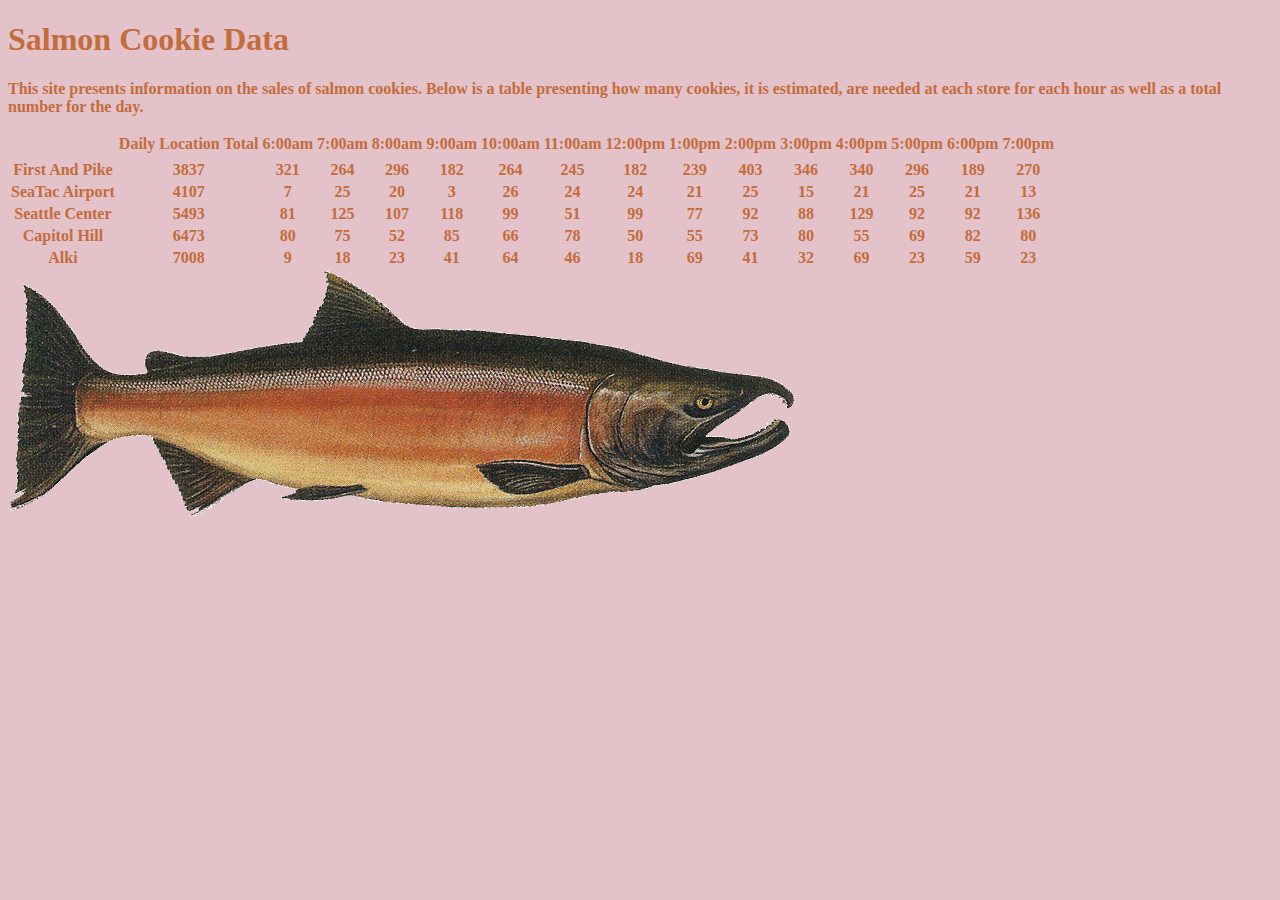
==== sales.html @ e42ca33a "Some Adjustments" ====
<!DOCTYPE html>
<html>
<head>
  <title> Salmon Cookie Data </title>
  <link rel="stylesheet" href="style.css">
</head>
<body>
  <h1> Salmon Cookie Data </h1>
  <p> This site presents information on the sales of salmon cookies. Below is a table presenting how many cookies, it is estimated, are needed at each store for each hour as well as a total number for the day. <p>
  <table id='CookieSales'> </table>
  <img src='salmon.png'>
  <script src='app.js'> </script>
</body>
</html>
---- style.css ----
* {
  background-color: #e3c2c9;
  font-weight: bold;
  font-family: verdana ref;
  color: #C36C3C;
}
ul {
  background-color: #FF1C0D;
  display: inline-block;
  font-family: verdana;
  color: black;
}
div > div {
  background-color: #B85F68;
}
section {
  background-color: #FF1C0D;
}
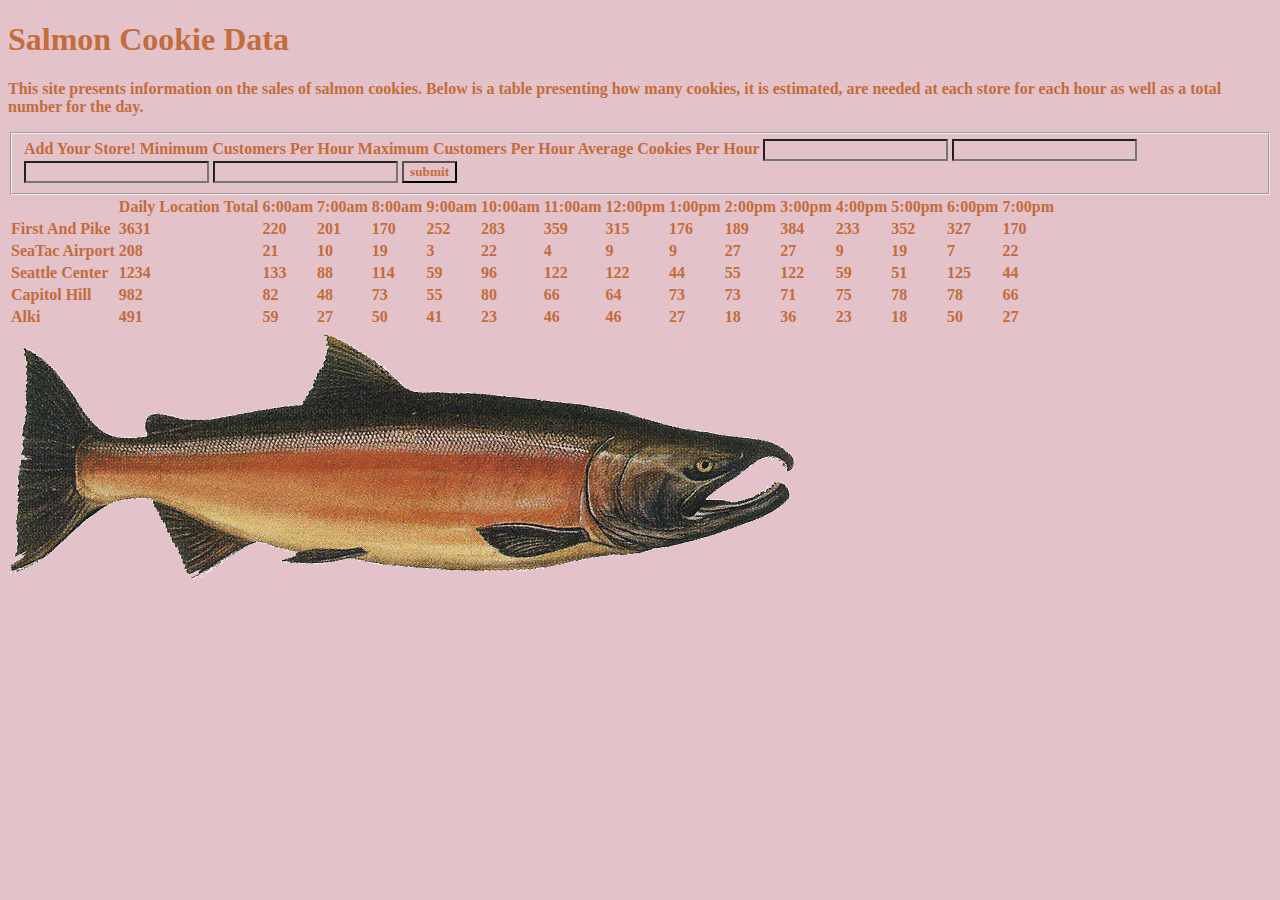
==== commit b63ebc88: "added new store to table" ====
--- a/sales.html
+++ b/sales.html
@@ -6,7 +6,21 @@
 </head>
 <body>
   <h1> Salmon Cookie Data </h1>
-  <p> This site presents information on the sales of salmon cookies. Below is a table presenting how many cookies, it is estimated, are needed at each store for each hour as well as a total number for the day. <p>
+    <p> This site presents information on the sales of salmon cookies. Below is a table presenting how many cookies, it is estimated, are needed at each store for each hour as well as a total number for the day. <p>
+  <form id="form">
+    <fieldset>
+      <label for "store">Add Your Store!</label>
+      <label for "MinCust">Minimum Customers Per Hour</label>
+      <label for "MaxCust">Maximum Customers Per Hour</label>
+      <label for "AvgCookies">Average Cookies Per Hour</label>
+      <input type="text" name="store" id="newStoreLocation" required>
+      <input type="number" name="MinCust" id="minimumCustPerHour" required>
+      <input type="number" name="MaxCust" id="maximumCustPerHour" required>
+      <input type="number" name="AvgCookies" id="avgCookiesPerHour" required>
+      <input type="submit" value="submit" id="submitButton">
+    </fieldset>
+  </form>
+
   <table id='CookieSales'> </table>
   <img src='salmon.png'>
   <script src='app.js'> </script>
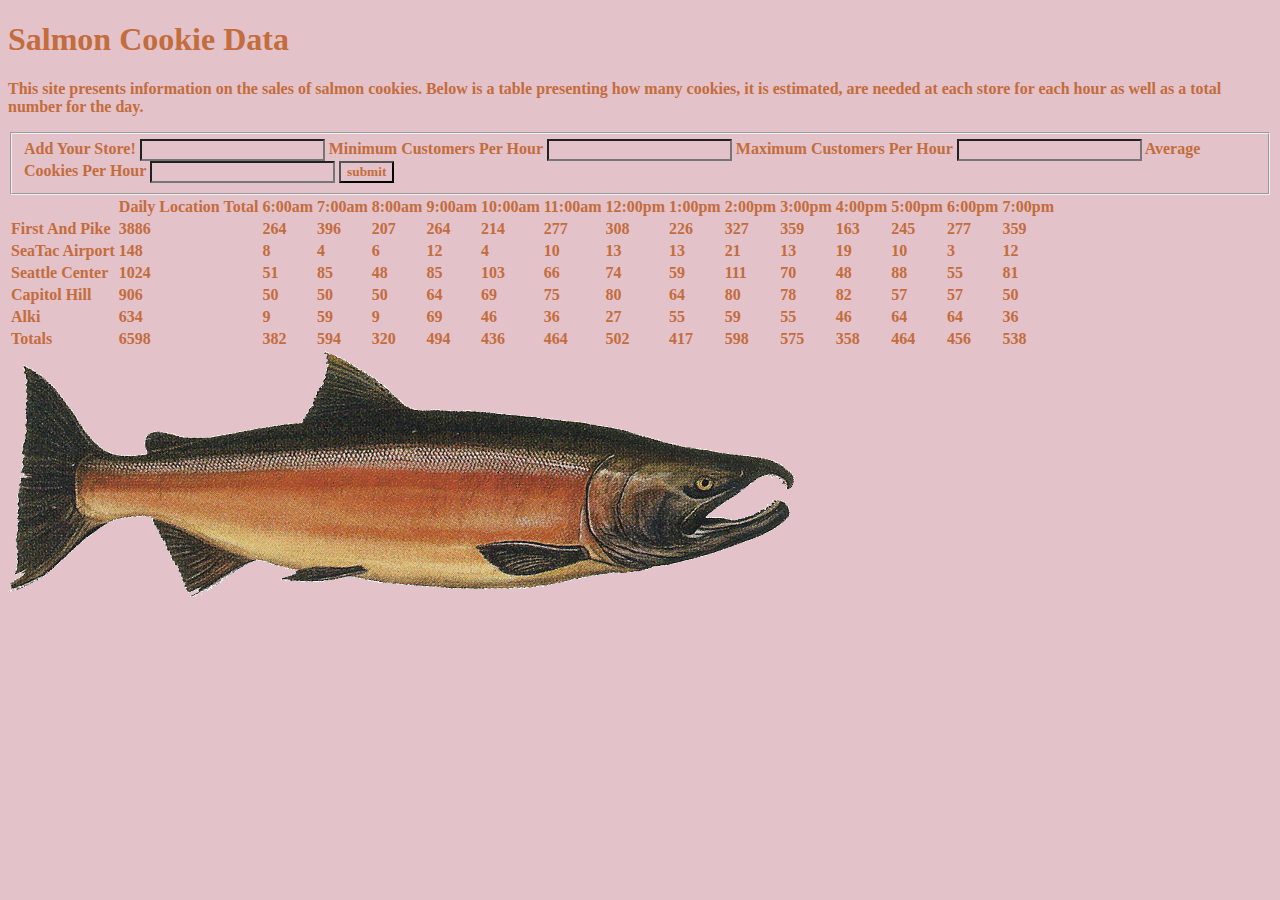
==== commit 66b03cdf: "final edits" ====
--- a/sales.html
+++ b/sales.html
@@ -10,12 +10,12 @@
   <form id="form">
     <fieldset>
       <label for "store">Add Your Store!</label>
+      <input type="text" name="store" id="newStoreLocation" required>
       <label for "MinCust">Minimum Customers Per Hour</label>
+      <input type="number" name="MinCust" id="minimumCustPerHour" required>
       <label for "MaxCust">Maximum Customers Per Hour</label>
+      <input type="number" name="MaxCust" id="maximumCustPerHour" required>
       <label for "AvgCookies">Average Cookies Per Hour</label>
-      <input type="text" name="store" id="newStoreLocation" required>
-      <input type="number" name="MinCust" id="minimumCustPerHour" required>
-      <input type="number" name="MaxCust" id="maximumCustPerHour" required>
       <input type="number" name="AvgCookies" id="avgCookiesPerHour" required>
       <input type="submit" value="submit" id="submitButton">
     </fieldset>
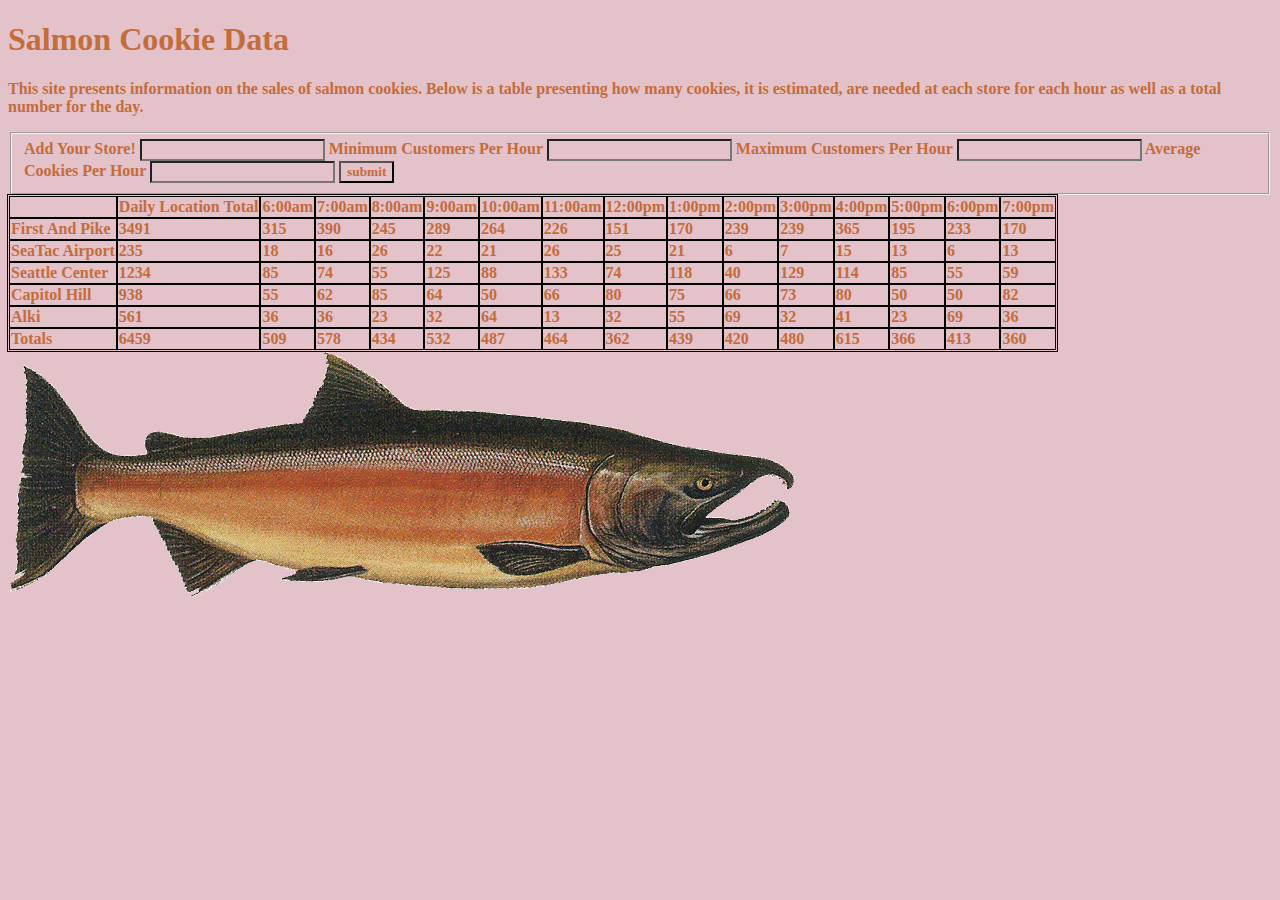
==== commit 2bfd3dd0: "Indentation Fixes" ====
--- a/sales.html
+++ b/sales.html
@@ -1,28 +1,27 @@
 <!DOCTYPE html>
 <html>
-<head>
-  <title> Salmon Cookie Data </title>
-  <link rel="stylesheet" href="style.css">
-</head>
-<body>
-  <h1> Salmon Cookie Data </h1>
+  <head>
+    <title> Salmon Cookie Data </title>
+    <link rel="stylesheet" href="style.css">
+  </head>
+  <body>
+    <h1> Salmon Cookie Data </h1>
     <p> This site presents information on the sales of salmon cookies. Below is a table presenting how many cookies, it is estimated, are needed at each store for each hour as well as a total number for the day. <p>
-  <form id="form">
-    <fieldset>
-      <label for "store">Add Your Store!</label>
-      <input type="text" name="store" id="newStoreLocation" required>
-      <label for "MinCust">Minimum Customers Per Hour</label>
-      <input type="number" name="MinCust" id="minimumCustPerHour" required>
-      <label for "MaxCust">Maximum Customers Per Hour</label>
-      <input type="number" name="MaxCust" id="maximumCustPerHour" required>
-      <label for "AvgCookies">Average Cookies Per Hour</label>
-      <input type="number" name="AvgCookies" id="avgCookiesPerHour" required>
-      <input type="submit" value="submit" id="submitButton">
-    </fieldset>
-  </form>
-
-  <table id='CookieSales'> </table>
-  <img src='salmon.png'>
-  <script src='app.js'> </script>
-</body>
+    <form id="form">
+      <fieldset>
+        <label for "store">Add Your Store!</label>
+        <input type="text" name="store" id="newStoreLocation" required>
+        <label for "MinCust">Minimum Customers Per Hour</label>
+        <input type="number" name="MinCust" id="minimumCustPerHour" required>
+        <label for "MaxCust">Maximum Customers Per Hour</label>
+        <input type="number" name="MaxCust" id="maximumCustPerHour" required>
+        <label for "AvgCookies">Average Cookies Per Hour</label>
+        <input type="number" name="AvgCookies" id="avgCookiesPerHour" required>
+        <input type="submit" value="submit" id="submitButton">
+      </fieldset>
+    </form>
+    <table id='CookieSales'> </table>
+    <img src='salmon.png'>
+    <script src='app.js'> </script>
+  </body>
 </html>
--- a/style.css
+++ b/style.css
@@ -4,15 +4,22 @@
   font-family: verdana ref;
   color: #C36C3C;
 }
+
 ul {
   background-color: #FF1C0D;
   display: inline-block;
   font-family: verdana;
   color: black;
 }
+
 div > div {
   background-color: #B85F68;
 }
+
 section {
   background-color: #FF1C0D;
 }
+
+table, tr, td, th {
+  outline: 1px solid black;
+}
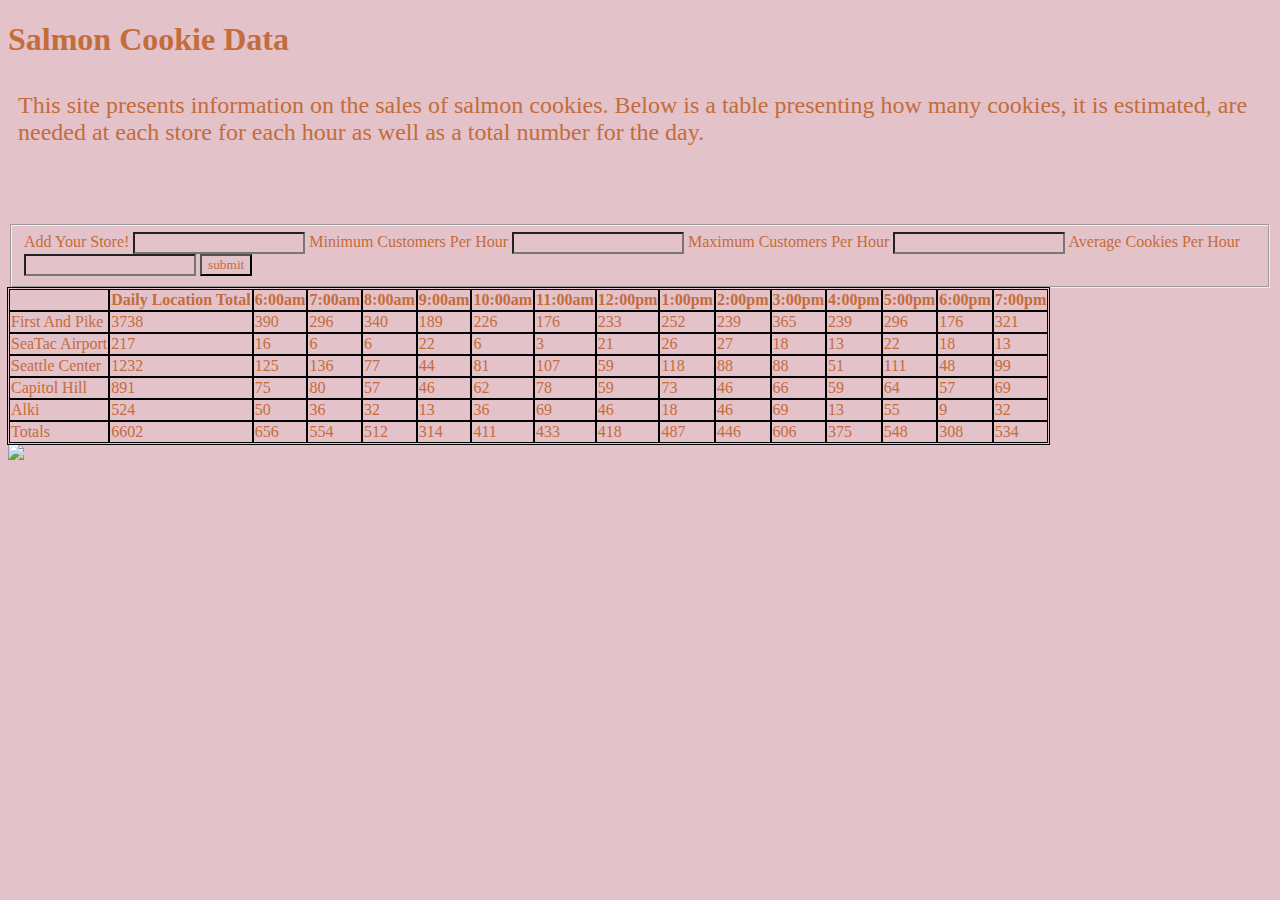
==== commit 67926e45: "Lots of Changes" ====
--- a/sales.html
+++ b/sales.html
@@ -1,27 +1,28 @@
 <!DOCTYPE html>
 <html>
-  <head>
-    <title> Salmon Cookie Data </title>
-    <link rel="stylesheet" href="style.css">
-  </head>
-  <body>
-    <h1> Salmon Cookie Data </h1>
+<head>
+  <title> Salmon Cookie Data </title>
+  <link rel="stylesheet" href="style.css">
+</head>
+<body>
+  <h1> Salmon Cookie Data </h1>
     <p> This site presents information on the sales of salmon cookies. Below is a table presenting how many cookies, it is estimated, are needed at each store for each hour as well as a total number for the day. <p>
-    <form id="form">
-      <fieldset>
-        <label for "store">Add Your Store!</label>
-        <input type="text" name="store" id="newStoreLocation" required>
-        <label for "MinCust">Minimum Customers Per Hour</label>
-        <input type="number" name="MinCust" id="minimumCustPerHour" required>
-        <label for "MaxCust">Maximum Customers Per Hour</label>
-        <input type="number" name="MaxCust" id="maximumCustPerHour" required>
-        <label for "AvgCookies">Average Cookies Per Hour</label>
-        <input type="number" name="AvgCookies" id="avgCookiesPerHour" required>
-        <input type="submit" value="submit" id="submitButton">
-      </fieldset>
-    </form>
-    <table id='CookieSales'> </table>
-    <img src='salmon.png'>
-    <script src='app.js'> </script>
-  </body>
+  <form id="form">
+    <fieldset>
+      <label for "store">Add Your Store!</label>
+      <input type="text" name="store" id="newStoreLocation" required>
+      <label for "MinCust">Minimum Customers Per Hour</label>
+      <input type="number" name="MinCust" id="minimumCustPerHour" required>
+      <label for "MaxCust">Maximum Customers Per Hour</label>
+      <input type="number" name="MaxCust" id="maximumCustPerHour" required>
+      <label for "AvgCookies">Average Cookies Per Hour</label>
+      <input type="number" name="AvgCookies" id="avgCookiesPerHour" required>
+      <input type="submit" value="submit" id="submitButton">
+    </fieldset>
+  </form>
+
+  <table id='CookieSales'> </table>
+  <img src='images/salmon.png'>
+  <script src='app.js'> </script>
+</body>
 </html>
--- a/style.css
+++ b/style.css
@@ -1,25 +1,66 @@
 * {
-  background-color: #e3c2c9;
-  font-weight: bold;
+  background: #e3c2c9;
   font-family: verdana ref;
   color: #C36C3C;
 }
 
-ul {
-  background-color: #FF1C0D;
-  display: inline-block;
-  font-family: verdana;
-  color: black;
-}
-
-div > div {
-  background-color: #B85F68;
+header {
+  background-color: #C36C3C;;
 }
 
 section {
-  background-color: #FF1C0D;
+  display: inline-block;
+  border: 1px solid black;
+}
+
+p {
+  font-size: 24px;
+  padding: 10px;
 }
 
 table, tr, td, th {
   outline: 1px solid black;
 }
+#salmon {
+  width: 300px;
+  height: auto;
+}
+
+#family {
+  width: 600px;
+  height: auto;
+}
+ #cookie {
+   width: 600px;
+   height: 338px;
+ }
+
+ #fish {
+   width: 610px;
+   height: auto;
+ }
+
+ #cutter {
+   width: 600px;
+   height: 541px;
+   }
+
+  #chinook {
+    display: block;
+    margin: 0 auto;
+  }
+
+  #merchandise {
+    display: block;
+    margin: 0 auto;
+  }
+
+  #shirt {
+    display: block;
+    margin: 0 auto;
+  }
+
+  merchandise p {
+    display: block;
+    margin: 0 auto;
+  }
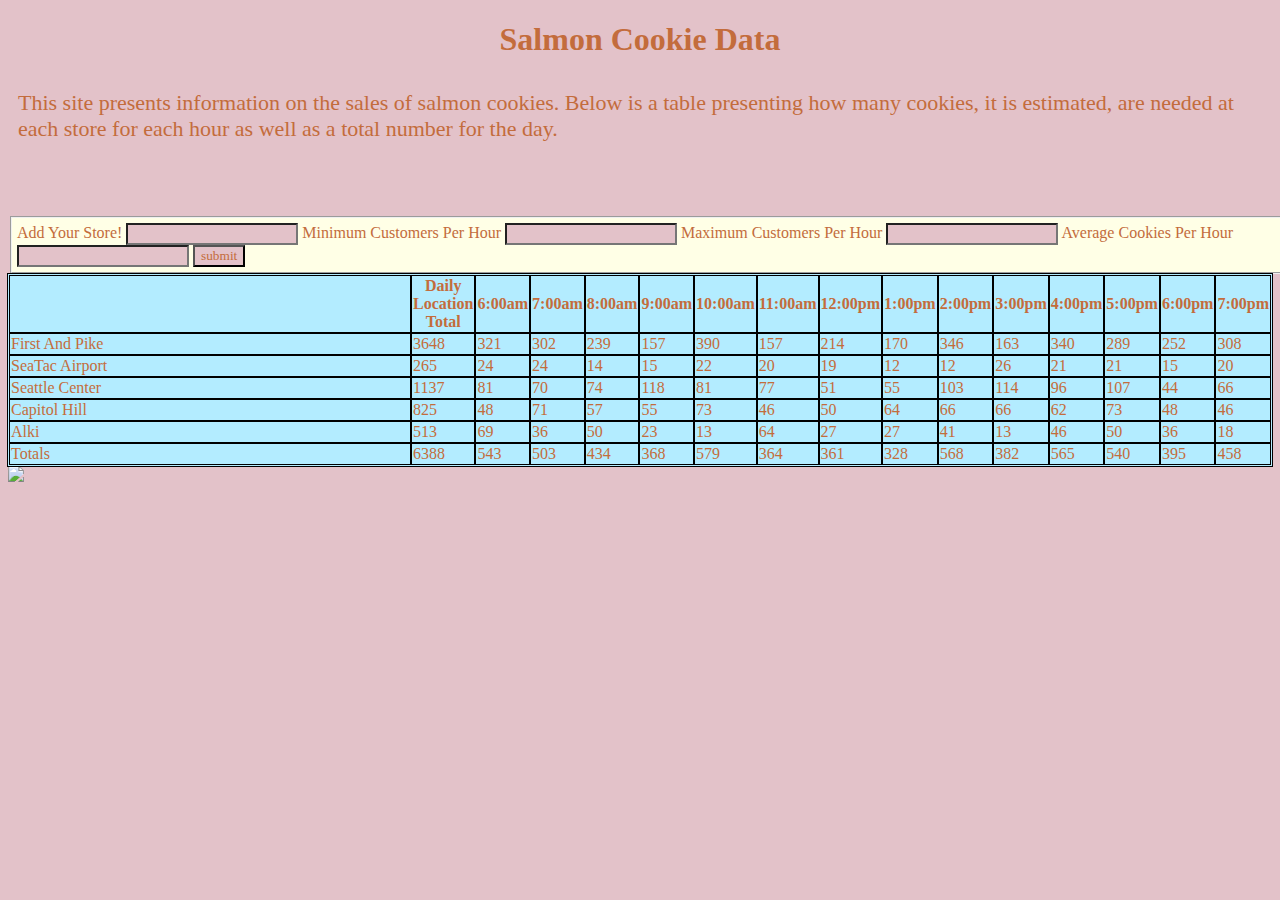
==== commit 05dcd673: "Completed Draft" ====
--- a/sales.html
+++ b/sales.html
@@ -1,28 +1,28 @@
 <!DOCTYPE html>
 <html>
-<head>
-  <title> Salmon Cookie Data </title>
-  <link rel="stylesheet" href="style.css">
-</head>
-<body>
-  <h1> Salmon Cookie Data </h1>
-    <p> This site presents information on the sales of salmon cookies. Below is a table presenting how many cookies, it is estimated, are needed at each store for each hour as well as a total number for the day. <p>
-  <form id="form">
-    <fieldset>
-      <label for "store">Add Your Store!</label>
-      <input type="text" name="store" id="newStoreLocation" required>
-      <label for "MinCust">Minimum Customers Per Hour</label>
-      <input type="number" name="MinCust" id="minimumCustPerHour" required>
-      <label for "MaxCust">Maximum Customers Per Hour</label>
-      <input type="number" name="MaxCust" id="maximumCustPerHour" required>
-      <label for "AvgCookies">Average Cookies Per Hour</label>
-      <input type="number" name="AvgCookies" id="avgCookiesPerHour" required>
-      <input type="submit" value="submit" id="submitButton">
-    </fieldset>
-  </form>
+  <head>
+    <title> Salmon Cookie Data </title>
+    <link rel="stylesheet" href="style.css">
+  </head>
+  <body>
+    <h1> Salmon Cookie Data </h1>
+      <p id="intro"> This site presents information on the sales of salmon cookies. Below is a table presenting how many cookies, it is estimated, are needed at each store for each hour as well as a total number for the day. <p>
+    <form id="form">
+      <fieldset>
+        <label for "store">Add Your Store!</label>
+        <input type="text" name="store" id="newStoreLocation" required>
+        <label for "MinCust">Minimum Customers Per Hour</label>
+        <input type="number" name="MinCust" id="minimumCustPerHour" required>
+        <label for "MaxCust">Maximum Customers Per Hour</label>
+        <input type="number" name="MaxCust" id="maximumCustPerHour" required>
+        <label for "AvgCookies">Average Cookies Per Hour</label>
+        <input type="number" name="AvgCookies" id="avgCookiesPerHour" required>
+        <input type="submit" value="submit" id="submitButton">
+      </fieldset>
+    </form>
 
-  <table id='CookieSales'> </table>
-  <img src='images/salmon.png'>
-  <script src='app.js'> </script>
-</body>
+    <table id='CookieSales'> </table>
+    <img src='images/salmon.png'>
+    <script src='app.js'> </script>
+  </body>
 </html>
--- a/style.css
+++ b/style.css
@@ -1,26 +1,76 @@
 * {
   background: #e3c2c9;
-  font-family: verdana ref;
+  font-family: times;
   color: #C36C3C;
 }
 
 header {
   background-color: #C36C3C;;
+  height: 100px;
+}
+
+li {
+  display: inline;
+  text-align: justify;
+  word-spacing: 30px;
+  color: white;
+  padding: 10px;
+}
+
+fieldset {
+    background-color: #ffffe6;
+    width: 100%;
+    padding: 5px;
+  }
+
+label {
+    background-color: #ffffe6;
 }
 
 section {
-  display: inline-block;
-  border: 1px solid black;
+  display: block;
+  width: 50%;
+  float: left;
 }
 
 p {
-  font-size: 24px;
+  font-size: 22px;
   padding: 10px;
 }
 
 table, tr, td, th {
   outline: 1px solid black;
+  background-color: #b3ecff;
+  width: 100%;
 }
+
+h1 {
+  font-size: 32px;
+  text-align: center;
+}
+
+h2 {
+  font-size: 32px;
+  text-align: center;
+}
+
+footer {
+  height: 100px;
+  background-color: #C36C3C;
+  clear: both;
+}
+
+footer p {
+  display:inline-block;
+}
+
+ul {
+  display: inline-block;
+  position: relative;
+  Top: 40px;
+  Left: 40px;
+}
+
 #salmon {
   width: 300px;
   height: auto;
@@ -30,37 +80,63 @@
   width: 600px;
   height: auto;
 }
+
  #cookie {
    width: 600px;
    height: 338px;
- }
+}
 
  #fish {
    width: 610px;
    height: auto;
- }
+}
 
  #cutter {
    width: 600px;
    height: 541px;
-   }
+}
 
   #chinook {
     display: block;
     margin: 0 auto;
-  }
+    height: 225px;
+    position: relative;
+    right: 20px;
+    top: 5px;
+}
 
   #merchandise {
     display: block;
     margin: 0 auto;
-  }
+}
 
   #shirt {
     display: block;
-    margin: 0 auto;
+    margin: 10px auto;
+}
+
+  #aboutUs {
+    margin-top: 10px;
+}
+
+  #trademark {
+    position: relative;
+    top: 30px;
+
+}
+
+  #cookieSales {
+    background-color:teal;
   }
 
-  merchandise p {
+  #trademark p {
+    margin-top:5px;
+    font-size: 16px;
+    color: white;
+
+}
+  #merchandise p {
     display: block;
     margin: 0 auto;
-  }
+    text-align: center;
+}
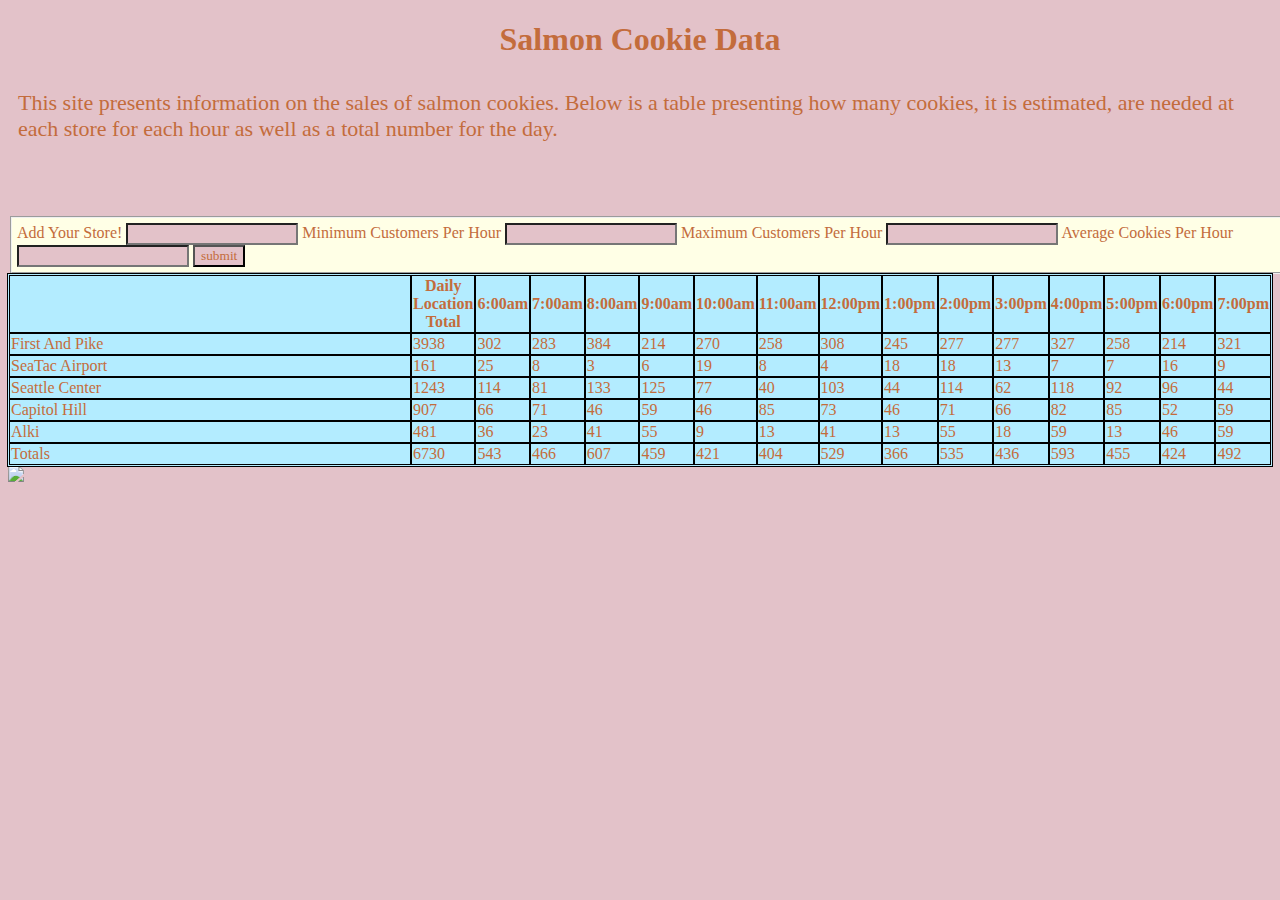
==== commit ecae291b: "Merge Conflict Resolved" ====
--- a/sales.html
+++ b/sales.html
@@ -6,7 +6,7 @@
   </head>
   <body>
     <h1> Salmon Cookie Data </h1>
-      <p id="intro"> This site presents information on the sales of salmon cookies. Below is a table presenting how many cookies, it is estimated, are needed at each store for each hour as well as a total number for the day. <p>
+    <p id="intro"> This site presents information on the sales of salmon cookies. Below is a table presenting how many cookies, it is estimated, are needed at each store for each hour as well as a total number for the day. <p>
     <form id="form">
       <fieldset>
         <label for "store">Add Your Store!</label>
@@ -20,7 +20,6 @@
         <input type="submit" value="submit" id="submitButton">
       </fieldset>
     </form>
-
     <table id='CookieSales'> </table>
     <img src='images/salmon.png'>
     <script src='app.js'> </script>
--- a/style.css
+++ b/style.css
@@ -21,10 +21,21 @@
     background-color: #ffffe6;
     width: 100%;
     padding: 5px;
-  }
+}
 
 label {
     background-color: #ffffe6;
+}
+
+ul {
+  background-color: #FF1C0D;
+  display: inline-block;
+  font-family: verdana;
+  color: black;
+}
+
+div div {
+  background-color: #B85F68;
 }
 
 section {
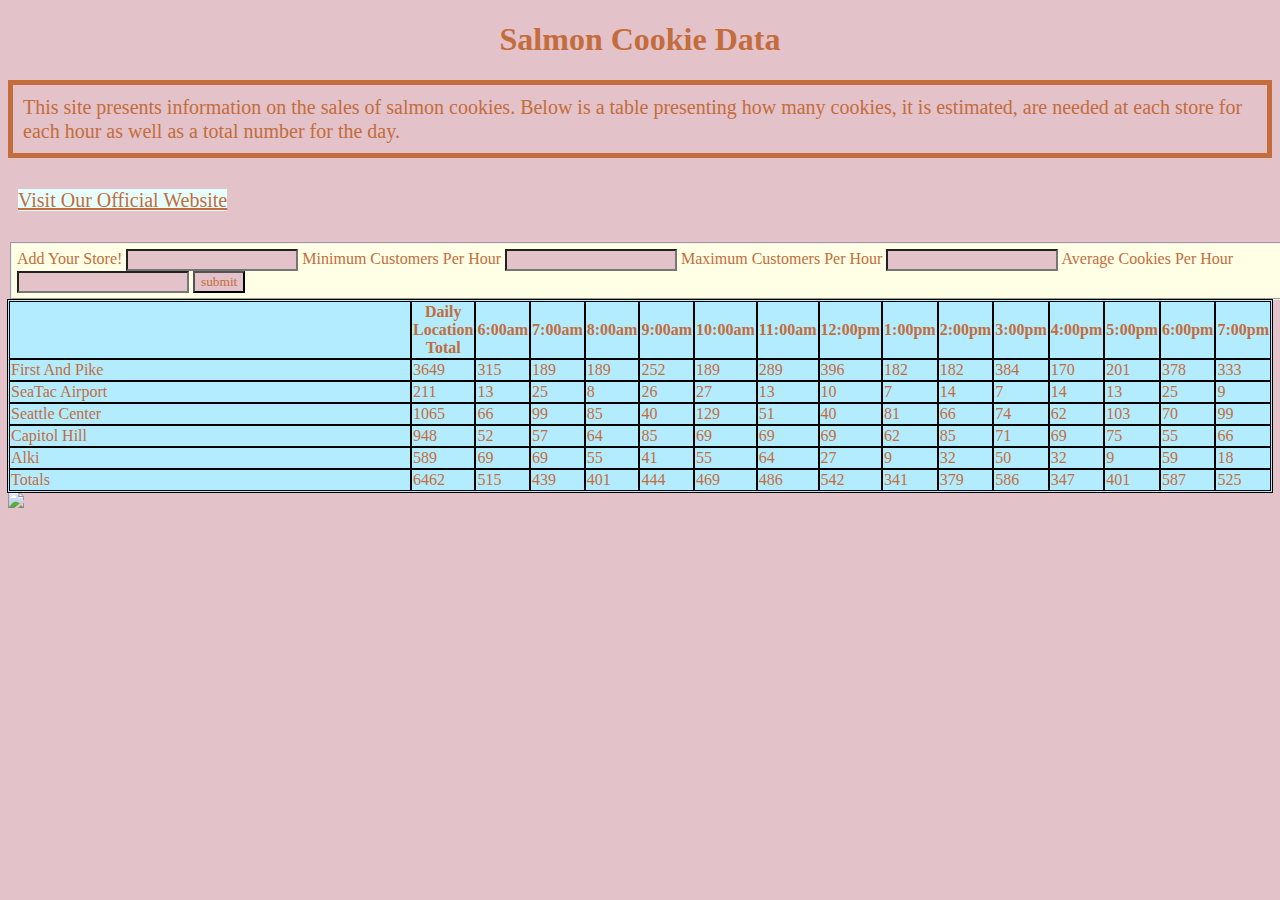
==== commit 70b29b92: "Header Changes" ====
--- a/sales.html
+++ b/sales.html
@@ -7,6 +7,7 @@
   <body>
     <h1> Salmon Cookie Data </h1>
     <p id="intro"> This site presents information on the sales of salmon cookies. Below is a table presenting how many cookies, it is estimated, are needed at each store for each hour as well as a total number for the day. <p>
+      <a href="index.html"> Visit Our Official Website </a>
     <form id="form">
       <fieldset>
         <label for "store">Add Your Store!</label>
--- a/style.css
+++ b/style.css
@@ -5,7 +5,7 @@
 }
 
 header {
-  background-color: #C36C3C;;
+  background-color: #C36C3C;
   height: 100px;
 }
 
@@ -14,7 +14,13 @@
   text-align: justify;
   word-spacing: 30px;
   color: white;
-  padding: 10px;
+  padding: 15px;
+  border: 5px solid #C36C3C;
+  background-color: #e6ffff;
+}
+
+a {
+  background-color: #e6ffff;
 }
 
 fieldset {
@@ -32,10 +38,9 @@
   display: inline-block;
   font-family: verdana;
   color: black;
-}
-
-div div {
-  background-color: #B85F68;
+  position: relative;
+  Top: 40px;
+  Left: 40px;
 }
 
 section {
@@ -45,14 +50,9 @@
 }
 
 p {
-  font-size: 22px;
+  font-size: 20px;
   padding: 10px;
-}
-
-table, tr, td, th {
-  outline: 1px solid black;
-  background-color: #b3ecff;
-  width: 100%;
+  line-height: 1.2;
 }
 
 h1 {
@@ -75,39 +75,55 @@
   display:inline-block;
 }
 
-ul {
-  display: inline-block;
-  position: relative;
-  Top: 40px;
-  Left: 40px;
+div div {
+  background-color: #B85F68;
 }
 
-#salmon {
-  width: 300px;
-  height: auto;
+footer section {
+  background-color: #C36C3C;
 }
+
+footer section p {
+    font-size: 16px;
+    color: white;
+    float: none;
+    margin: 0 auto;
+
+}
+
+footer section p {
+  text-align: center;
+  background-color: #C36C3C;
+}
+
+table, tr, td, th {
+  outline: 1px solid black;
+  background-color: #b3ecff;
+  width: 100%;
+}
+
 
 #family {
   width: 600px;
   height: auto;
 }
 
- #cookie {
+#cookie {
    width: 600px;
    height: 338px;
 }
 
- #fish {
-   width: 610px;
+#fish {
+   width: 600px;
    height: auto;
 }
 
- #cutter {
+#cutter {
    width: 600px;
    height: 541px;
 }
 
-  #chinook {
+#chinook {
     display: block;
     margin: 0 auto;
     height: 225px;
@@ -116,37 +132,38 @@
     top: 5px;
 }
 
-  #merchandise {
+#merchandise {
     display: block;
     margin: 0 auto;
 }
 
-  #shirt {
+#Welcome {
+  margin-top: 10px;
+}
+
+#shirt {
     display: block;
     margin: 10px auto;
 }
 
-  #aboutUs {
+#aboutUs {
     margin-top: 10px;
 }
 
-  #trademark {
-    position: relative;
-    top: 30px;
-
-}
-
-  #cookieSales {
+#cookieSales {
     background-color:teal;
   }
 
-  #trademark p {
-    margin-top:5px;
-    font-size: 16px;
-    color: white;
+#salmon {
+    height: auto;
+    width: 250px;
+  }
 
+#intro {
+  border: 5px solid #C36C3C;
 }
-  #merchandise p {
+
+#merchandise p {
     display: block;
     margin: 0 auto;
     text-align: center;
